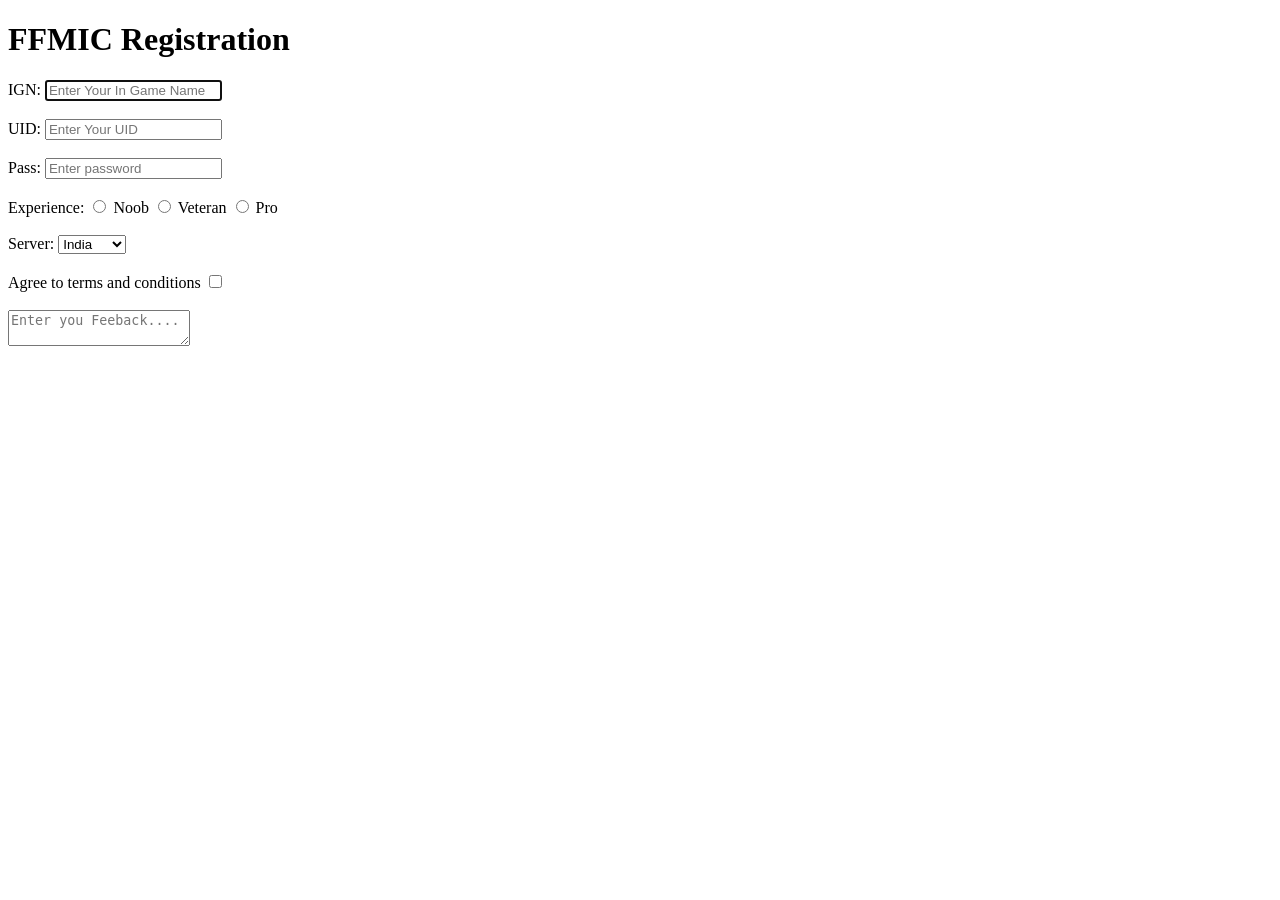
==== LoginForm/index.html @ 8a2384d2 "Adding LoginForm to Projects" ====
<!DOCTYPE html>
<html lang="en">

<head>
    <meta charset="UTF-8">
    <meta name="viewport" content="width=device-width, initial-scale=1.0">
    <title>Document</title>
</head>

<body>
    <h1>FFMIC Registration</h1>
    <form action="post">
        <div>
            <label for="IGN">IGN: </label>
            <input type="text" name="IGN" id="IGN" placeholder="Enter Your In Game Name" autofocus >
        </div><br>
        <div>
            <label for="UID">UID: </label>
            <input type="number" name="UID" id="UID" placeholder="Enter Your UID">
        </div>
        <br>
        <div>
            <label for="pasword">Pass:</label>
            <input type="password" name="password" id="password" placeholder="Enter password">
        </div>

        <div><br>
            <label for="Experience">Experience:</label>
            <input type="radio" name="Experience" id="Noob">
            <label for="Noob">Noob</label>
            <input type="radio" name="Experience" id="Veteran">
            <label for="Veteran">Veteran</label>
            <input type="radio" name="Experience" id="Pro">
            <label for="Pro">Pro</label>
        </div><br>
        <div>
            <label for="Server">Server: </label>
    <select name="Server" id="Server">
        <option value="India">India</option>
        <option value="Nepal-Bangladesh">Nep-Bd</option>
        <option value="Brazil">Brazil</option>
        <option value="Mena">Mena</option>
    </select>
</div><br>
        <div>
            <label for="tc">Agree to terms and conditions</label>
            <input type="checkbox" name="tc" id="tc">
        </div><br>

            <div><textarea name="Feedback" id="Feedback"placeholder="Enter you Feeback...."></textarea></div>

    </form>


</body>

</html>
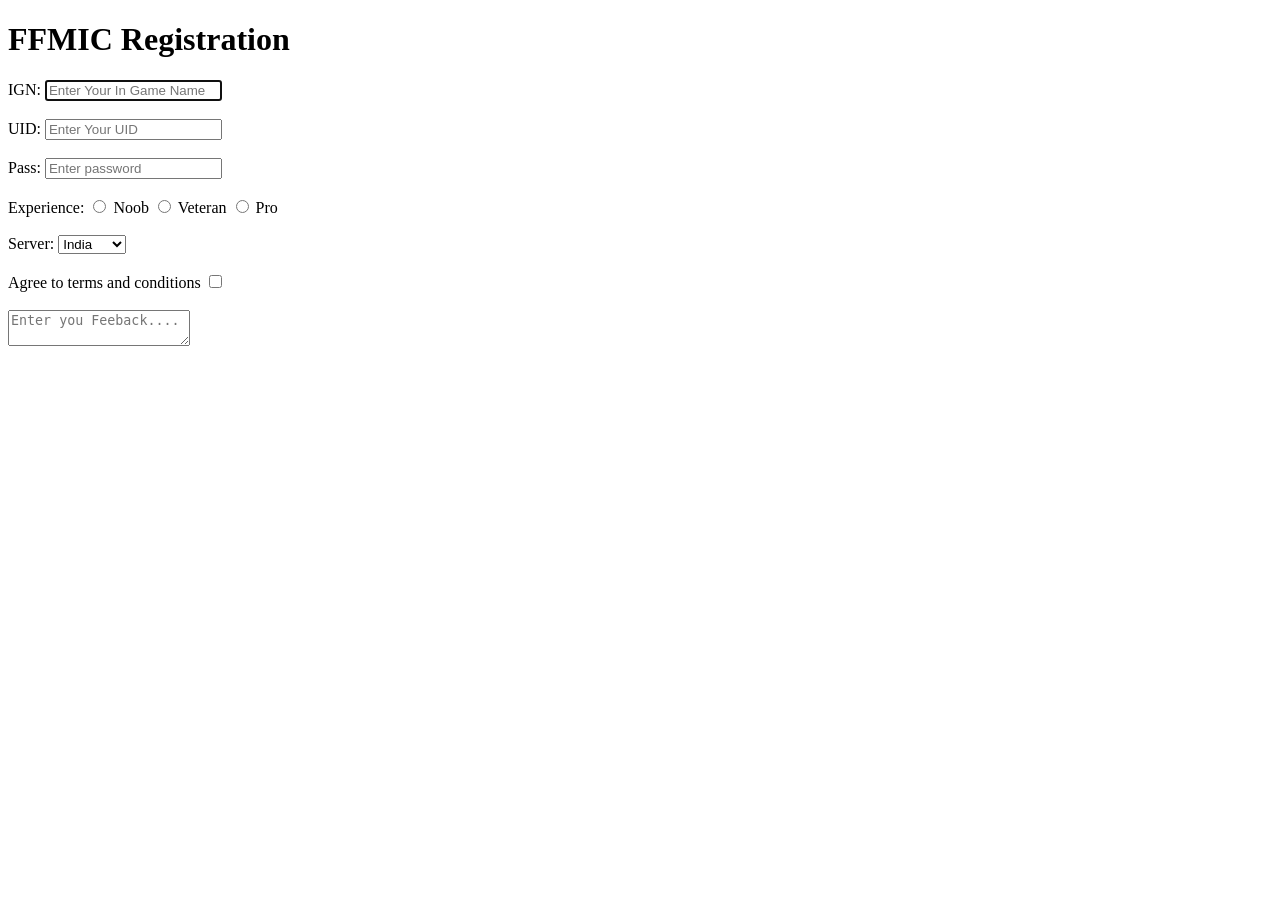
==== commit 88b1fd7a: "Adding bg video and audio to LoginForm" ====
--- a/LoginForm/index.html
+++ b/LoginForm/index.html
@@ -5,6 +5,7 @@
     <meta charset="UTF-8">
     <meta name="viewport" content="width=device-width, initial-scale=1.0">
     <title>Document</title>
+    <link rel="stylesheet" href="style.css">
 </head>
 
 <body>
@@ -20,7 +21,7 @@
         </div>
         <br>
         <div>
-            <label for="pasword">Pass:</label>
+            <label for="password">Pass:</label>
             <input type="password" name="password" id="password" placeholder="Enter password">
         </div>
 
@@ -50,8 +51,8 @@
             <div><textarea name="Feedback" id="Feedback"placeholder="Enter you Feeback...."></textarea></div>
 
     </form>
-
-
+<video src="sampleffvideo.mp4" autoplay muted loop></video>
+<audio src="ffaudiosample.mp3" loop></audio>
 </body>
 
 </html>
--- a/LoginForm/style.css
+++ b/LoginForm/style.css
@@ -0,0 +1,9 @@
+video {
+    position: fixed;
+    top: 0;
+    left: 0;
+    width: 100vw;
+    height: 100vh;
+    object-fit: cover;
+    z-index: -1;
+}
